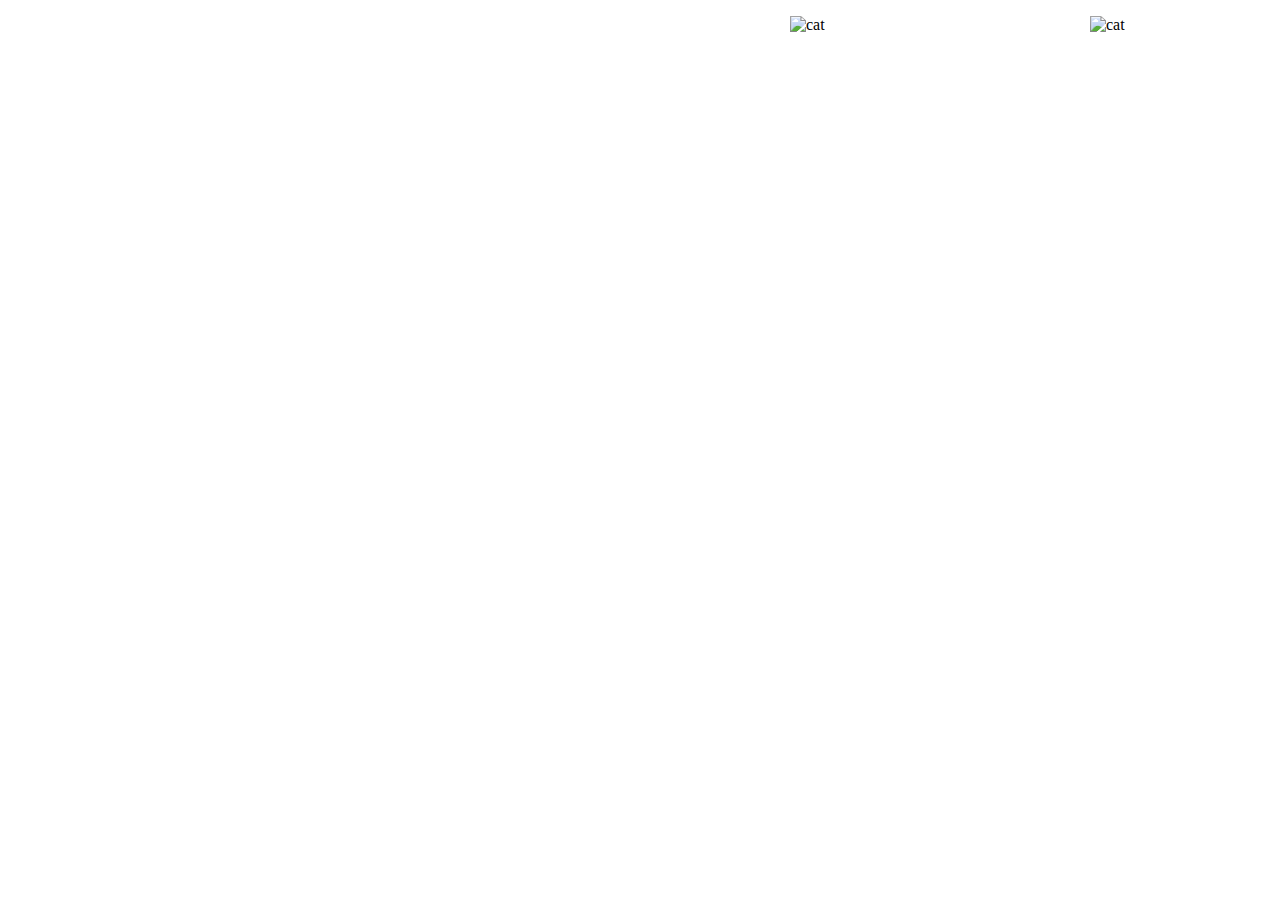
==== zad2/index.html @ 99609bcf "poprawka w js w funkcji ładującej DOM" ====
<!DOCTYPE html>
<html lang="en">
	<head>
		<meta charset="UTF-98">
		<title>Karuzela z jQuery</title>
		<link rel="stylesheet" href="css/style.css">
		<script src="https://ajax.googleapis.com/ajax/libs/jquery/1.12.4/jquery.min.js"></script>
	</head>
	<body>
		<div id = "carousel">
			<ul>
				<li class="photo"><img src="https://images.unsplash.com/photo-1444005233317-7fb24f0da789?ixlib=rb-0.3.5&q=80&fm=jpg&crop=entropy&cs=tinysrgb&w=1080&fit=max&s=01813f1924b535d272d9838da9368c9c/300/200" alt="cat"></li>
				<li class="photo"><img src="https://images.unsplash.com/photo-1496806195556-91bdded94209?ixlib=rb-0.3.5&q=80&fm=jpg&crop=entropy&cs=tinysrgb&w=1080&fit=max&s=b1778e9fc33404808249bd7cb376c094/300/200" alt="cat"></li>
				<li class="photo"><img src="https://images.unsplash.com/photo-1494256997604-768d1f608cac?ixlib=rb-0.3.5&q=80&fm=jpg&crop=entropy&cs=tinysrgb&w=1080&fit=max&s=808126dd246ba09fe4f6026e7968f139/300/200" alt="cat"></li>
				<li class="photo"><img src="https://images.unsplash.com/photo-1471874276752-65e2d717604a?ixlib=rb-0.3.5&q=80&fm=jpg&crop=entropy&cs=tinysrgb&w=1080&fit=max&s=95398d674a79a5f68f133d32dc320126/300/200" alt="cat"></li>
				<li class="photo"><img src="https://images.unsplash.com/photo-1497473376897-16fbb7552478?ixlib=rb-0.3.5&q=80&fm=jpg&crop=entropy&cs=tinysrgb&w=1080&fit=max&s=a366f30d2def61d871650676d191624d/300/200" alt="cat"></li>
				<li class="photo"><img src="https://images.unsplash.com/photo-1501820488136-72669149e0d4?ixlib=rb-0.3.5&q=80&fm=jpg&crop=entropy&cs=tinysrgb&w=1080&fit=max&s=32c115e61752318e78f6be61f61baef0/300/200" alt="cat"></li>
			</ul>
		</div>
		<script type="text/javascript" src="js/scripts.js"></script>
	</body>
</html>
---- zad2/css/style.css ----
* {
	box-sizing: border-box;
}
body {
	margin: 0;
}
ul {
	list-style-type: none;
	width: 1800px;
}
ul>li {
	width: 300px;
	float: right;
}
#carousel {
	margin: 0 auto;
	width: 300px;
	height: 200px;
}
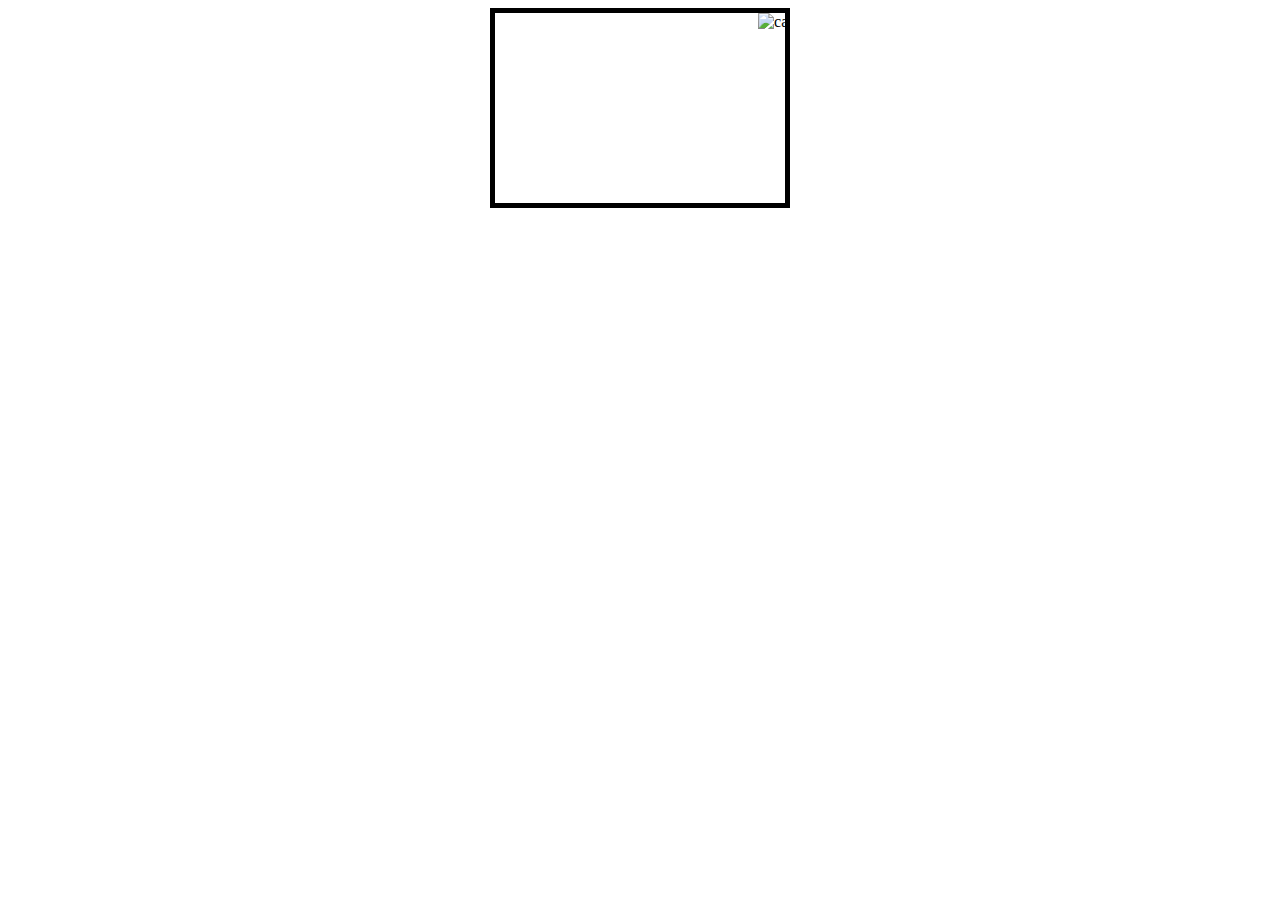
==== commit a9dde0b3: "karuzela z jq" ====
--- a/zad2/index.html
+++ b/zad2/index.html
@@ -4,7 +4,7 @@
 		<meta charset="UTF-98">
 		<title>Karuzela z jQuery</title>
 		<link rel="stylesheet" href="css/style.css">
-		<script src="https://ajax.googleapis.com/ajax/libs/jquery/1.12.4/jquery.min.js"></script>
+		<script src="https://ajax.googleapis.com/ajax/libs/jquery/3.2.1/jquery.min.js"></script>
 	</head>
 	<body>
 		<div id = "carousel">
--- a/zad2/css/style.css
+++ b/zad2/css/style.css
@@ -1,19 +1,24 @@
 * {
 	box-sizing: border-box;
-}
-body {
-	margin: 0;
-}
-ul {
-	list-style-type: none;
-	width: 1800px;
-}
-ul>li {
-	width: 300px;
-	float: right;
 }
 #carousel {
 	margin: 0 auto;
 	width: 300px;
 	height: 200px;
+	border: 5px solid;
+	overflow: hidden;
+}
+ul {
+	width: 1800px;
+	padding: 0;
+	margin: 0;
+}
+ul>li {
+	width: 300px;
+	list-style: none;
+	float: right;
+}
+.photo img {
+	width: 300px;
+	height: 200px;
 }